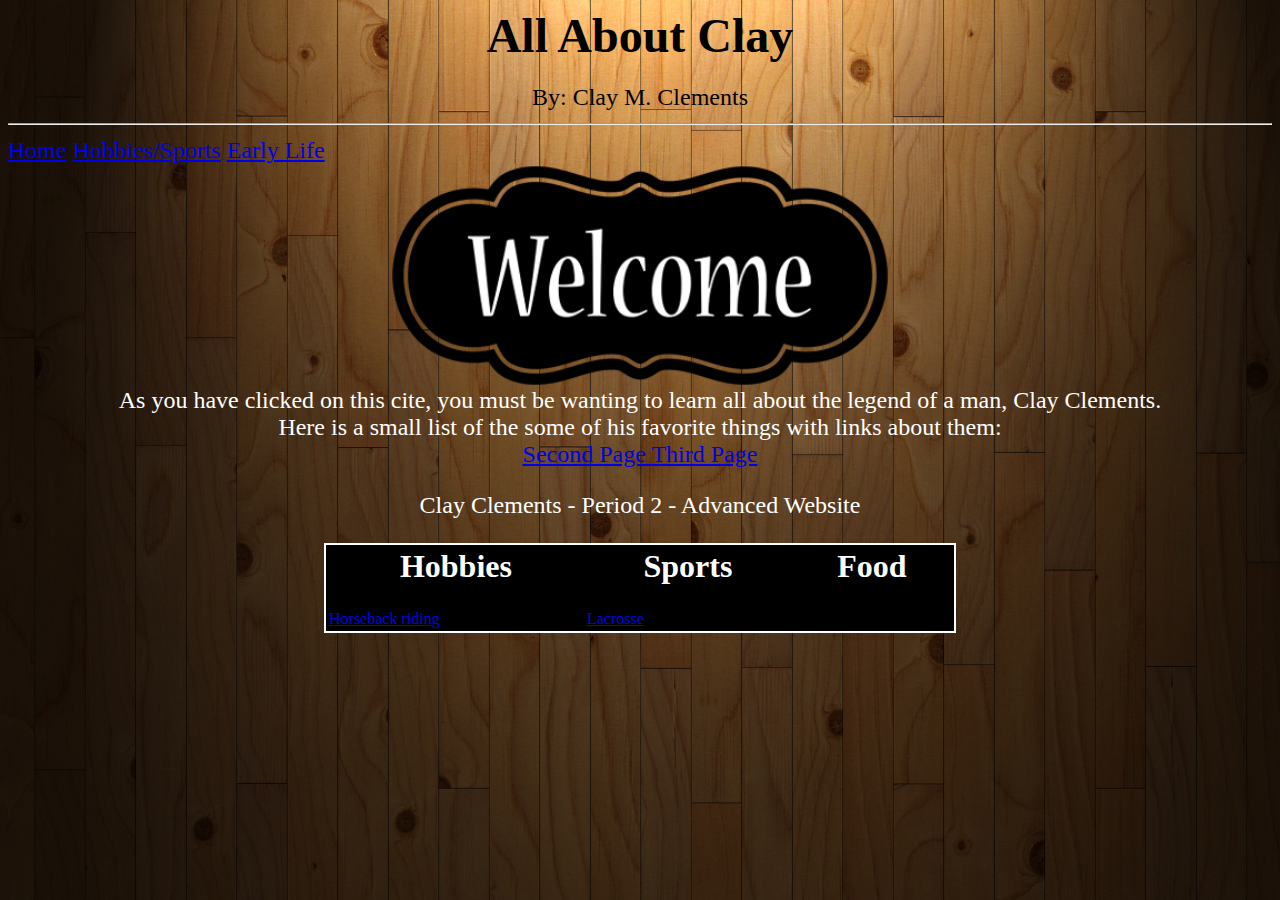
==== index.html @ b1918f74 "Update index.html" ====
<html>
  <head>
    <title> Clay Clements </title>
  </head>
  <body style="background:url(Woodwallpaper.jpg); background-size:100% 100%;">
     <center><h1><font size="+25"/> All About Clay</h1></center>
               <center><font size="+2"/> By: Clay M. Clements</center>
               <hr>
  <div class="topnav">
     <a href="https://cmclements19.github.io/second-website/index.html">Home</a>
     <a href="https://cmclements19.github.io/second-website/web2.html">Hobbies/Sports</a>
     <a href="https://cmclements19.github.io/second-website/web3.html">Early Life</a>
  </div>
               <center> <img src="Welcome.jpg" height"500" width="500"> </center>
               <center><font color="white"> As you have clicked on this cite, you must be wanting to learn all about the legend of a man, Clay Clements. </center>
               <center><font color="white"> Here is a small list of the some of his favorite things with links about them: </center>
               <center><table width="50%" style="background-color:black;border:2px solid white";></center>
                  <tr>
                        <th><h1><font color="white">Hobbies</h1></th>
                        <th><h1><font color="white">Sports</h1></th>
                        <th><h1><font color="white">Food</h1></th> 
                  </tr>
                  <tr>
                        <td><font color="white"><a href="https://www.youtube.com/watch?v=guzRl2WE9dw">Horseback riding</a></td>
                        <td><font color="white"><a href="https://www.youtube.com/watch?v=kaZjGKdbGBQ">Lacrosse</a></td>
                  </tr>
                 <a href="https://cmclements19.github.io/second-website/web2.html"> Second Page </a>
                 <a href="https://cmclements19.github.io/second-website/web3.html"> Third Page </a>
  </body>
  
<div class="footer">
  <p>Clay Clements - Period 2 - Advanced Website</p>
</div>



</html>
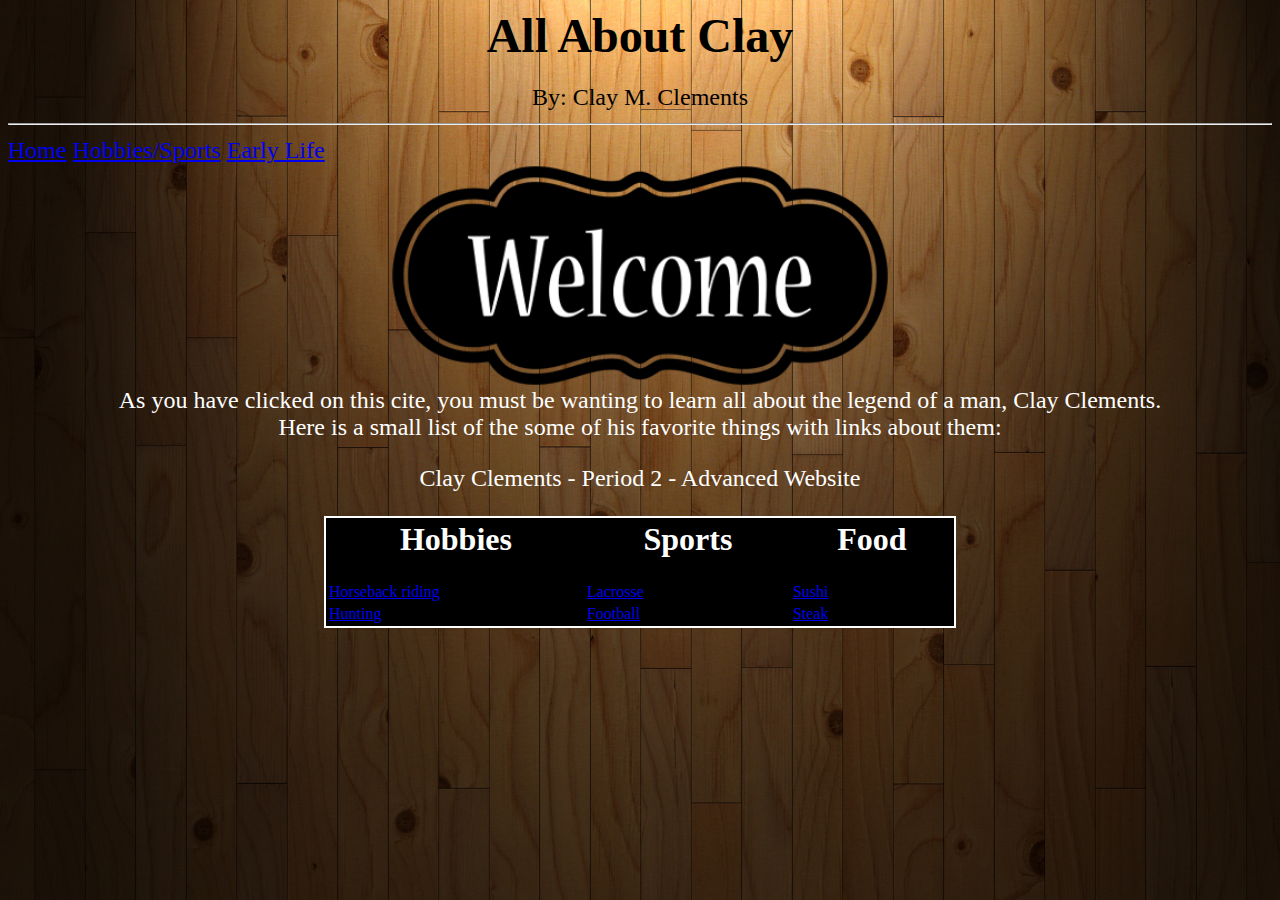
==== commit 895d34ba: "Update index.html" ====
--- a/index.html
+++ b/index.html
@@ -23,14 +23,19 @@
                   <tr>
                         <td><font color="white"><a href="https://www.youtube.com/watch?v=guzRl2WE9dw">Horseback riding</a></td>
                         <td><font color="white"><a href="https://www.youtube.com/watch?v=kaZjGKdbGBQ">Lacrosse</a></td>
+                        <td><font color="white"><a href="https://www.youtube.com/watch?v=9QUpTeTVPJo">Sushi</a></td>
                   </tr>
-                 <a href="https://cmclements19.github.io/second-website/web2.html"> Second Page </a>
-                 <a href="https://cmclements19.github.io/second-website/web3.html"> Third Page </a>
+                  <tr>
+                        <td><font color="white"><a href="https://www.youtube.com/watch?v=gnCqFU2Zf7Y">Hunting</a></td>
+                        <td><font color="white"><a href="https://www.youtube.com/watch?v=1TC0YsDvUcgY">Football</a></td>
+                        <td><font color="white"><a href="https://www.youtube.com/watch?v=AmC9SmCBUj4">Steak</a></td>
+                  </tr>
+                 
   </body>
   
-<div class="footer">
-  <p>Clay Clements - Period 2 - Advanced Website</p>
-</div>
+              <div class="footer">
+                <center><p>Clay Clements - Period 2 - Advanced Website</p></center>
+              </div>
 
 
 
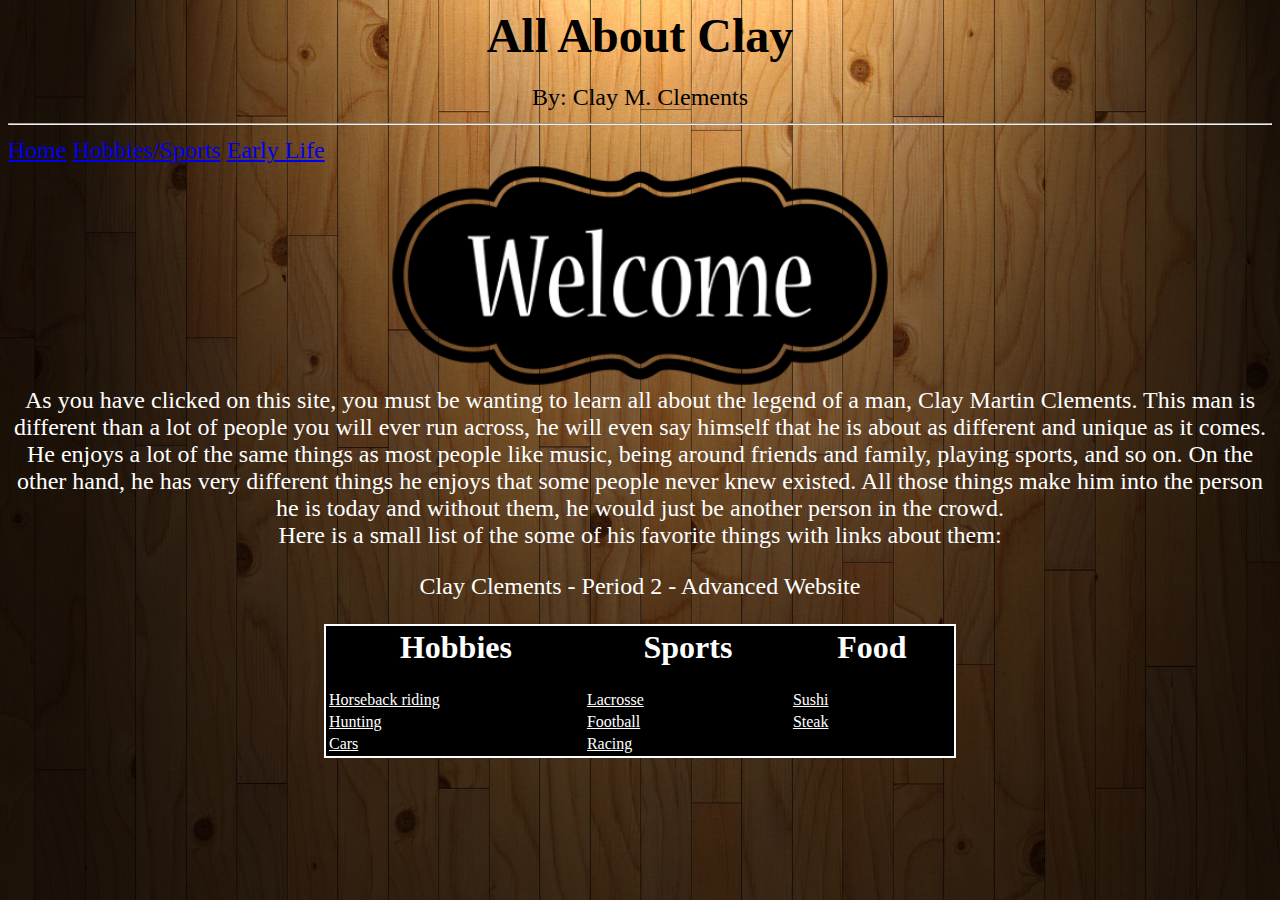
==== commit 4db55792: "Update index.html" ====
--- a/index.html
+++ b/index.html
@@ -12,7 +12,7 @@
      <a href="https://cmclements19.github.io/second-website/web3.html">Early Life</a>
   </div>
                <center> <img src="Welcome.jpg" height"500" width="500"> </center>
-               <center><font color="white"> As you have clicked on this cite, you must be wanting to learn all about the legend of a man, Clay Clements. </center>
+               <center><font color="white"> As you have clicked on this site, you must be wanting to learn all about the legend of a man, Clay Martin Clements. This man is different than a lot of people you will ever run across, he will even say himself that he is about as different and unique as it comes. He enjoys a lot of the same things as most people like music, being around friends and family, playing sports, and so on. On the other hand, he has very different things he enjoys that some people never knew existed. All those things make him into the person he is today and without them, he would just be another person in the crowd.</center>
                <center><font color="white"> Here is a small list of the some of his favorite things with links about them: </center>
                <center><table width="50%" style="background-color:black;border:2px solid white";></center>
                   <tr>
@@ -21,22 +21,23 @@
                         <th><h1><font color="white">Food</h1></th> 
                   </tr>
                   <tr>
-                        <td><font color="white"><a href="https://www.youtube.com/watch?v=guzRl2WE9dw">Horseback riding</a></td>
-                        <td><font color="white"><a href="https://www.youtube.com/watch?v=kaZjGKdbGBQ">Lacrosse</a></td>
-                        <td><font color="white"><a href="https://www.youtube.com/watch?v=9QUpTeTVPJo">Sushi</a></td>
+                        <td><a href="https://www.youtube.com/watch?v=guzRl2WE9dw" style="color:white">Horseback riding</a></td>
+                        <td><a href="https://www.youtube.com/watch?v=kaZjGKdbGBQ" style="color:white">Lacrosse</a></td>
+                        <td><a href="https://www.youtube.com/watch?v=9QUpTeTVPJo" style="color:white">Sushi</a></td>
                   </tr>
                   <tr>
-                        <td><font color="white"><a href="https://www.youtube.com/watch?v=gnCqFU2Zf7Y">Hunting</a></td>
-                        <td><font color="white"><a href="https://www.youtube.com/watch?v=1TC0YsDvUcgY">Football</a></td>
-                        <td><font color="white"><a href="https://www.youtube.com/watch?v=AmC9SmCBUj4">Steak</a></td>
+                        <td><a href="https://www.youtube.com/watch?v=gnCqFU2Zf7Y" style="color:white">Hunting</a></td>
+                        <td><a href="https://www.youtube.com/watch?v=1TC0YsDvUcgY" style="color:white">Football</a></td>
+                        <td><a href="https://www.youtube.com/watch?v=AmC9SmCBUj4" style="color:white">Steak</a></td>
                   </tr>
+                  <tr>
+                        <td><a href="https://www.youtube.com/watch?v=kMRt4q-E9Vc" style="color:white">Cars</a></td>
+                        <td><a href="https://www.youtube.com/watch?v=JYdvcqAc-88" style="color:white">Racing</a></td>
                  
   </body>
   
-              <div class="footer">
-                <center><p>Clay Clements - Period 2 - Advanced Website</p></center>
-              </div>
-
-
+<div class="footer">
+  <center><p>Clay Clements - Period 2 - Advanced Website</p></center>
+</div>
 
 </html>
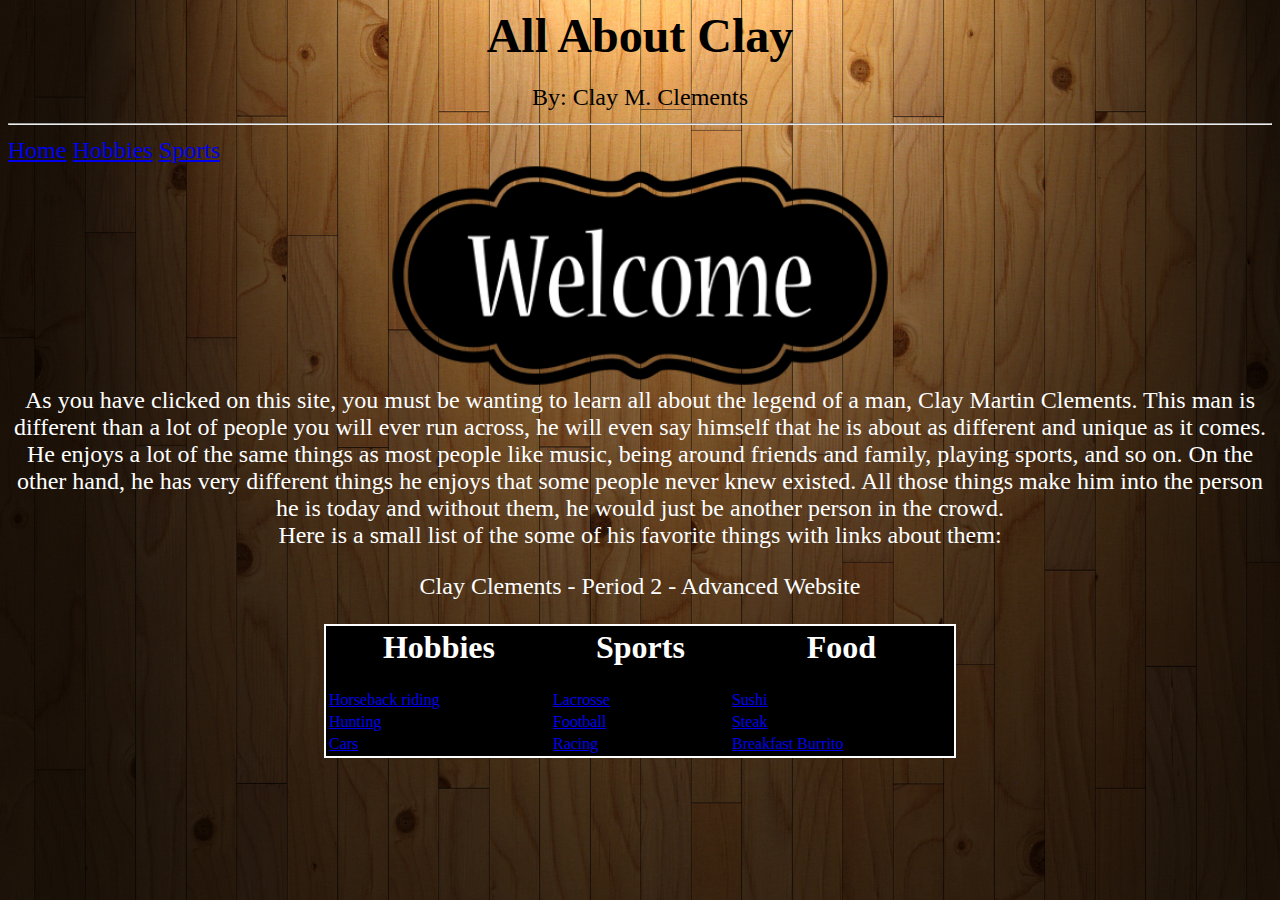
==== commit 98fd7165: "Update index.html" ====
--- a/index.html
+++ b/index.html
@@ -8,8 +8,8 @@
                <hr>
   <div class="topnav">
      <a href="https://cmclements19.github.io/second-website/index.html">Home</a>
-     <a href="https://cmclements19.github.io/second-website/web2.html">Hobbies/Sports</a>
-     <a href="https://cmclements19.github.io/second-website/web3.html">Early Life</a>
+     <a href="https://cmclements19.github.io/second-website/web2.html">Hobbies</a>
+     <a href="https://cmclements19.github.io/second-website/web3.html">Sports</a>
   </div>
                <center> <img src="Welcome.jpg" height"500" width="500"> </center>
                <center><font color="white"> As you have clicked on this site, you must be wanting to learn all about the legend of a man, Clay Martin Clements. This man is different than a lot of people you will ever run across, he will even say himself that he is about as different and unique as it comes. He enjoys a lot of the same things as most people like music, being around friends and family, playing sports, and so on. On the other hand, he has very different things he enjoys that some people never knew existed. All those things make him into the person he is today and without them, he would just be another person in the crowd.</center>
@@ -21,18 +21,20 @@
                         <th><h1><font color="white">Food</h1></th> 
                   </tr>
                   <tr>
-                        <td><a href="https://www.youtube.com/watch?v=guzRl2WE9dw" style="color:white">Horseback riding</a></td>
-                        <td><a href="https://www.youtube.com/watch?v=kaZjGKdbGBQ" style="color:white">Lacrosse</a></td>
-                        <td><a href="https://www.youtube.com/watch?v=9QUpTeTVPJo" style="color:white">Sushi</a></td>
+                        <td><a href="https://www.youtube.com/watch?v=guzRl2WE9dw">Horseback riding</a></td>
+                        <td><a href="https://www.youtube.com/watch?v=kaZjGKdbGBQ">Lacrosse</a></td>
+                        <td><a href="https://www.youtube.com/watch?v=9QUpTeTVPJo">Sushi</a></td>
                   </tr>
                   <tr>
-                        <td><a href="https://www.youtube.com/watch?v=gnCqFU2Zf7Y" style="color:white">Hunting</a></td>
-                        <td><a href="https://www.youtube.com/watch?v=1TC0YsDvUcgY" style="color:white">Football</a></td>
-                        <td><a href="https://www.youtube.com/watch?v=AmC9SmCBUj4" style="color:white">Steak</a></td>
+                        <td><a href="https://www.youtube.com/watch?v=gnCqFU2Zf7Y">Hunting</a></td>
+                        <td><a href="https://www.youtube.com/watch?v=1TC0YsDvUcgY">Football</a></td>
+                        <td><a href="https://www.youtube.com/watch?v=AmC9SmCBUj4">Steak</a></td>
                   </tr>
                   <tr>
-                        <td><a href="https://www.youtube.com/watch?v=kMRt4q-E9Vc" style="color:white">Cars</a></td>
-                        <td><a href="https://www.youtube.com/watch?v=JYdvcqAc-88" style="color:white">Racing</a></td>
+                        <td><a href="https://www.youtube.com/watch?v=kMRt4q-E9Vc">Cars</a></td>
+                        <td><a href="https://www.youtube.com/watch?v=JYdvcqAc-88">Racing</a></td>
+                        <td><a href="https://www.youtube.com/watch?v=xE6-HYH4T1E">Breakfast Burrito</a></td>
+                 </tr>
                  
   </body>
   
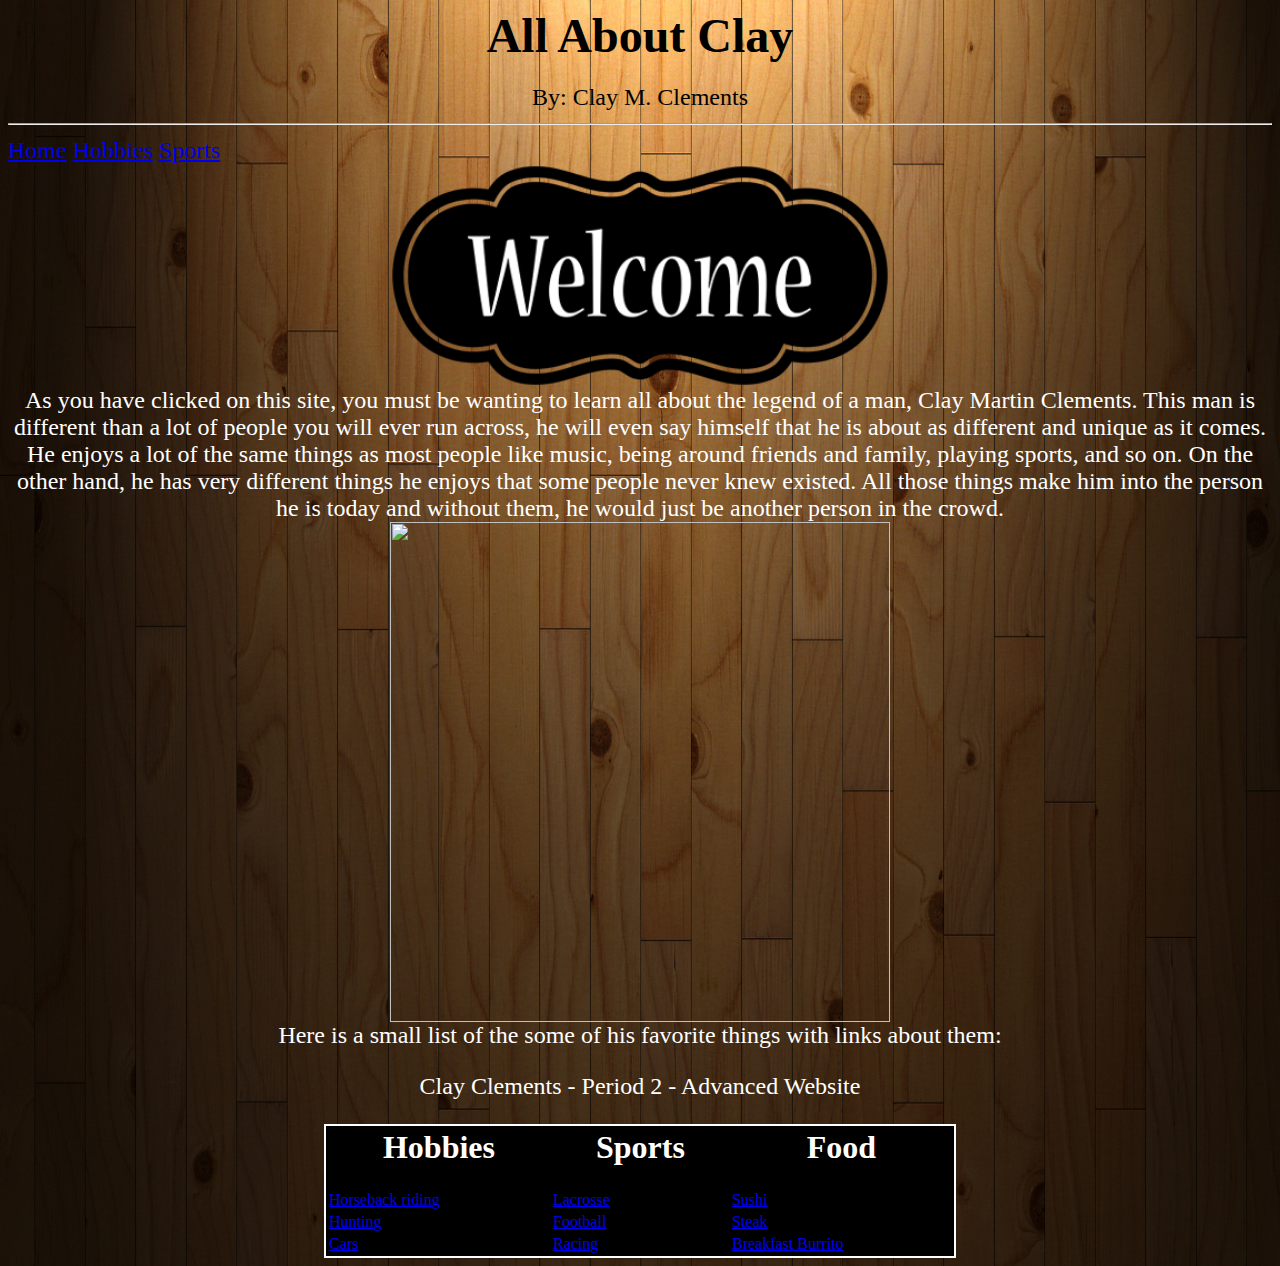
==== commit a290b8db: "Update index.html" ====
--- a/index.html
+++ b/index.html
@@ -13,6 +13,7 @@
   </div>
                <center> <img src="Welcome.jpg" height"500" width="500"> </center>
                <center><font color="white"> As you have clicked on this site, you must be wanting to learn all about the legend of a man, Clay Martin Clements. This man is different than a lot of people you will ever run across, he will even say himself that he is about as different and unique as it comes. He enjoys a lot of the same things as most people like music, being around friends and family, playing sports, and so on. On the other hand, he has very different things he enjoys that some people never knew existed. All those things make him into the person he is today and without them, he would just be another person in the crowd.</center>
+               <center><img src="clay.jpg" height"500" width="500"> </center>
                <center><font color="white"> Here is a small list of the some of his favorite things with links about them: </center>
                <center><table width="50%" style="background-color:black;border:2px solid white";></center>
                   <tr>
@@ -36,6 +37,7 @@
                         <td><a href="https://www.youtube.com/watch?v=xE6-HYH4T1E">Breakfast Burrito</a></td>
                  </tr>
                  
+                 
   </body>
   
 <div class="footer">
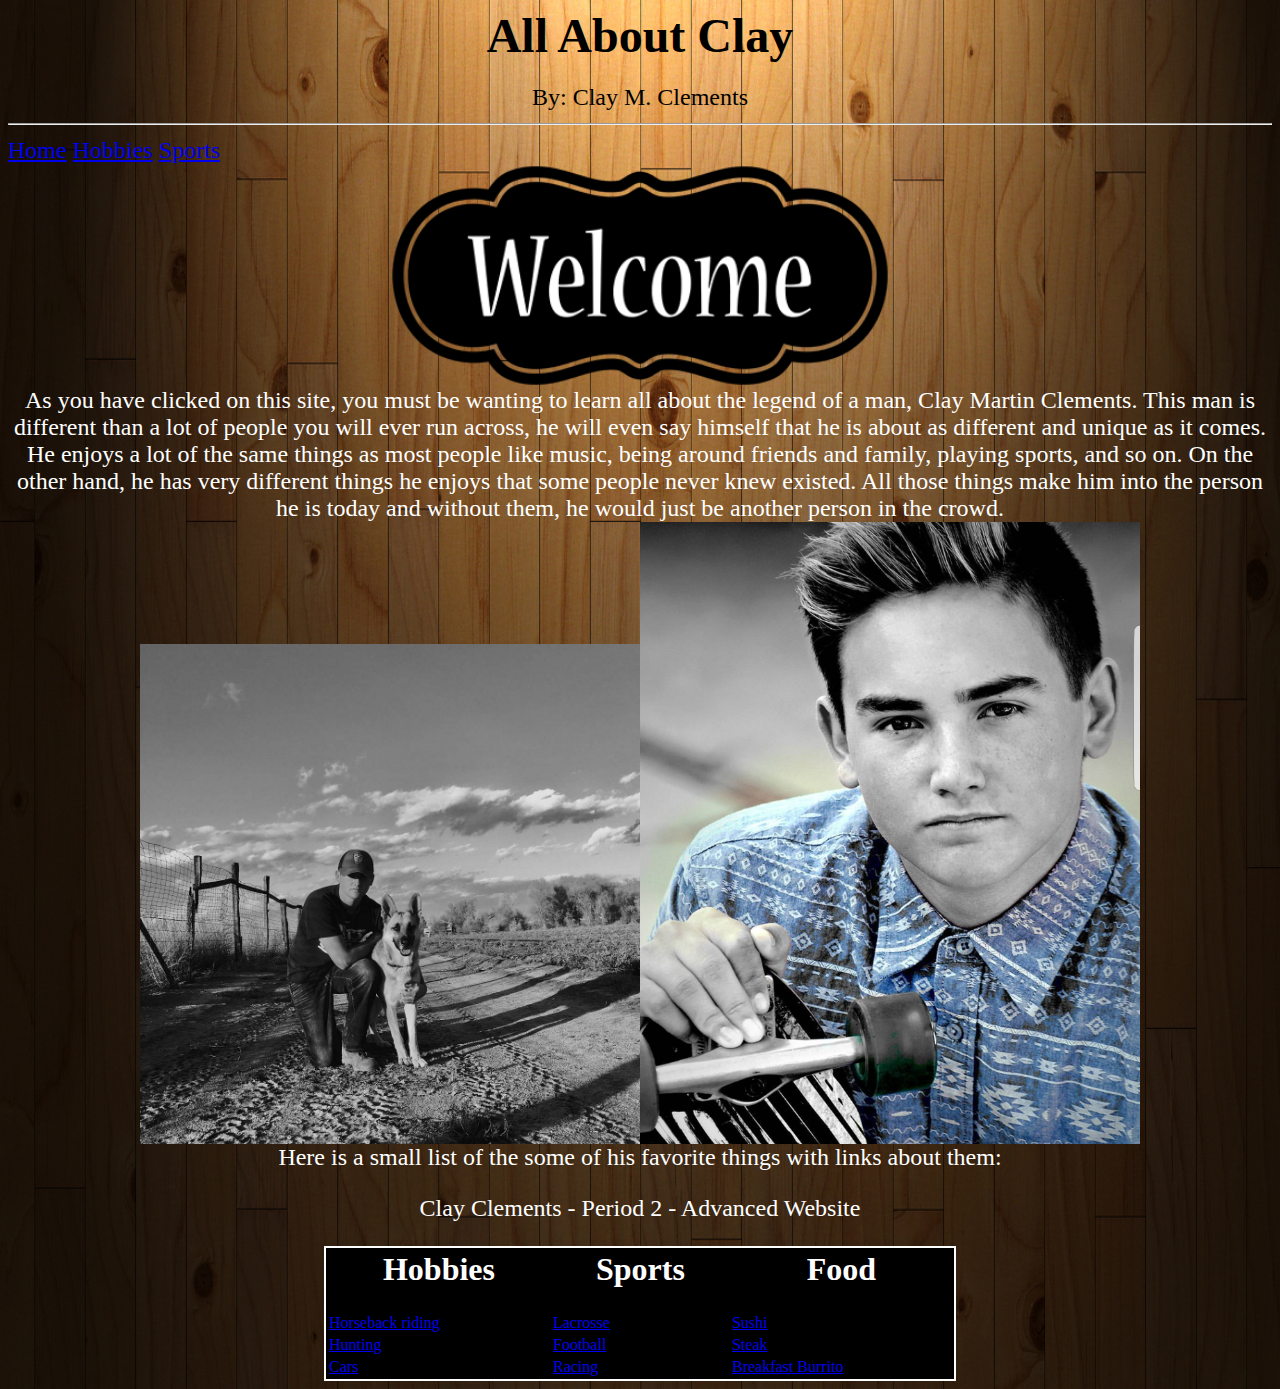
==== commit 95a64447: "Update index.html" ====
--- a/index.html
+++ b/index.html
@@ -13,7 +13,7 @@
   </div>
                <center> <img src="Welcome.jpg" height"500" width="500"> </center>
                <center><font color="white"> As you have clicked on this site, you must be wanting to learn all about the legend of a man, Clay Martin Clements. This man is different than a lot of people you will ever run across, he will even say himself that he is about as different and unique as it comes. He enjoys a lot of the same things as most people like music, being around friends and family, playing sports, and so on. On the other hand, he has very different things he enjoys that some people never knew existed. All those things make him into the person he is today and without them, he would just be another person in the crowd.</center>
-               <center><img src="clay.jpg" height"500" width="500"> </center>
+               <center><img src="clay.jpg" height"500" width="500"><img src="clay2.png" height"500" width="500"></center>
                <center><font color="white"> Here is a small list of the some of his favorite things with links about them: </center>
                <center><table width="50%" style="background-color:black;border:2px solid white";></center>
                   <tr>
